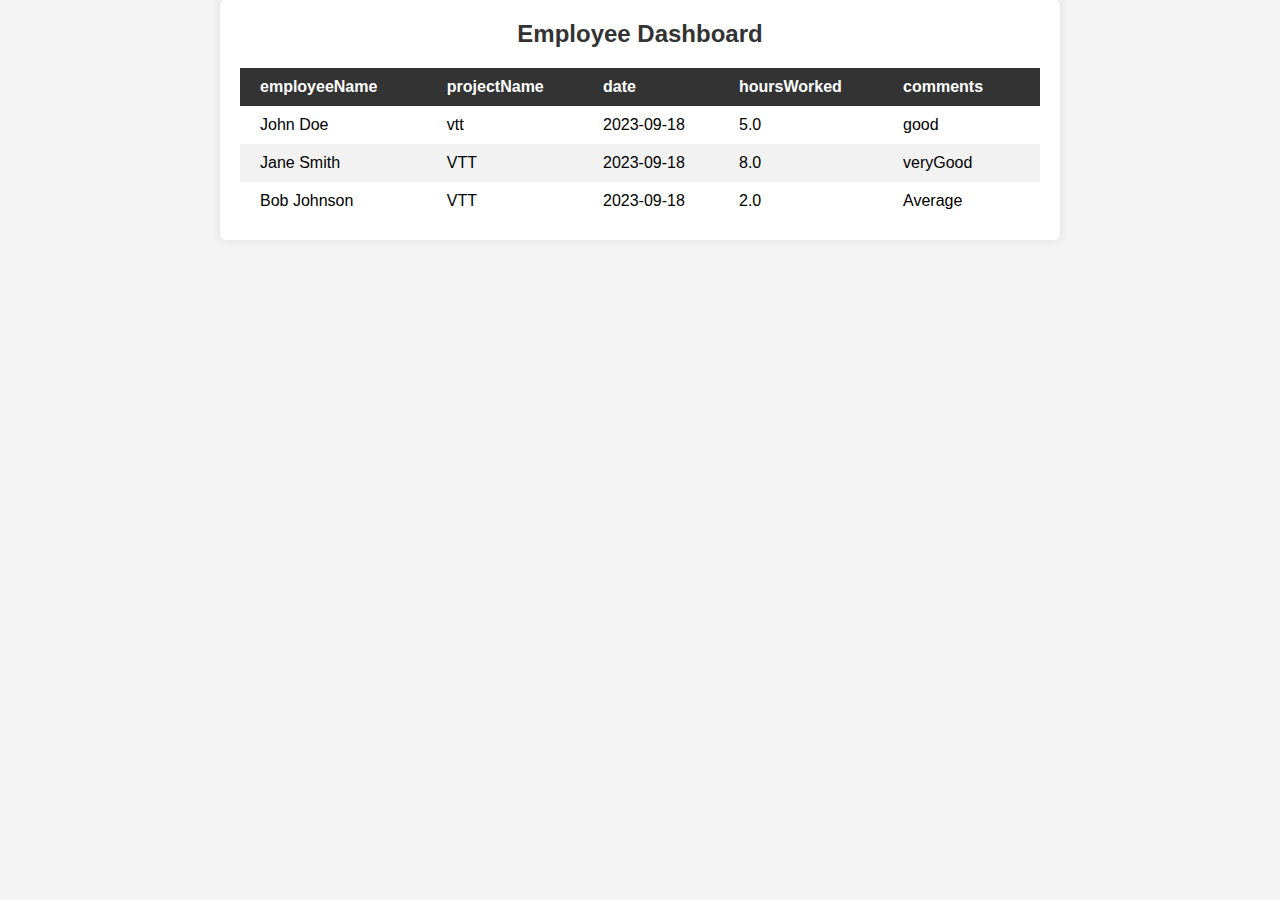
==== dashboard.html @ 7246e344 "dashboard" ====
<!DOCTYPE html>
<html lang="en">
<head>
    <meta charset="UTF-8">
    <meta name="viewport" content="width=device-width, initial-scale=1.0">
    <title>Employee Dashboard</title>
    <link rel="stylesheet" href="/dashboard.css">
</head>
<body>
    <div class="container">
        <h1>Employee Dashboard</h1>
        <table id="employee-table">
            <thead>
                <tr>
                    <th>employeeName</th>
                    <th>projectName</th>
                    <th>date</th>
                    <th>hoursWorked</th>
                    <th>comments</th>
                </tr>
            </thead>
            <tbody>
                <!-- Employee data will be added here dynamically -->
            </tbody>
        </table>
    </div>
    <script src="/dashboard.js"></script>
</body>
</html>
---- dashboard.css ----
/* Reset some default styles */
body, h1, table {
    margin: 0;
    padding: 0;
}

body {
    font-family: Arial, sans-serif;
    background-color: #f4f4f4;
}

.container {
    max-width: 800px;
    margin: 0 auto;
    padding: 20px;
    background-color: #fff;
    box-shadow: 0px 0px 10px rgba(0, 0, 0, 0.1);
    border-radius: 5px;
}

h1 {
    font-size: 24px;
    color: #333;
    margin-bottom: 20px;
    text-align: center;
}

table {
    width: 100%;
    border-collapse: collapse;
    background-color: #fff;
}

table th,
table td {
    padding: 10px;
    text-align: left;
}

table th {
    background-color: #333;
    color: #fff;
}

table th:first-child,
table td:first-child {
    padding-left: 20px;
}

table th:last-child,
table td:last-child {
    padding-right: 20px;
}

table tr:nth-child(even) {
    background-color: #f2f2f2;
}

table tr:hover {
    background-color: #ddd;
}

/* Add some styles for the links */
a {
    color: #007BFF;
    text-decoration: none;
}

a:hover {
    text-decoration: underline;
}

/* Add some styles for buttons */
.button {
    display: inline-block;
    padding: 10px 20px;
    background-color: #007BFF;
    color: #fff;
    text-decoration: none;
    border: none;
    border-radius: 5px;
    cursor: pointer;
    transition: background-color 0.3s ease;
}

.button:hover {
    background-color: #0056b3;
}
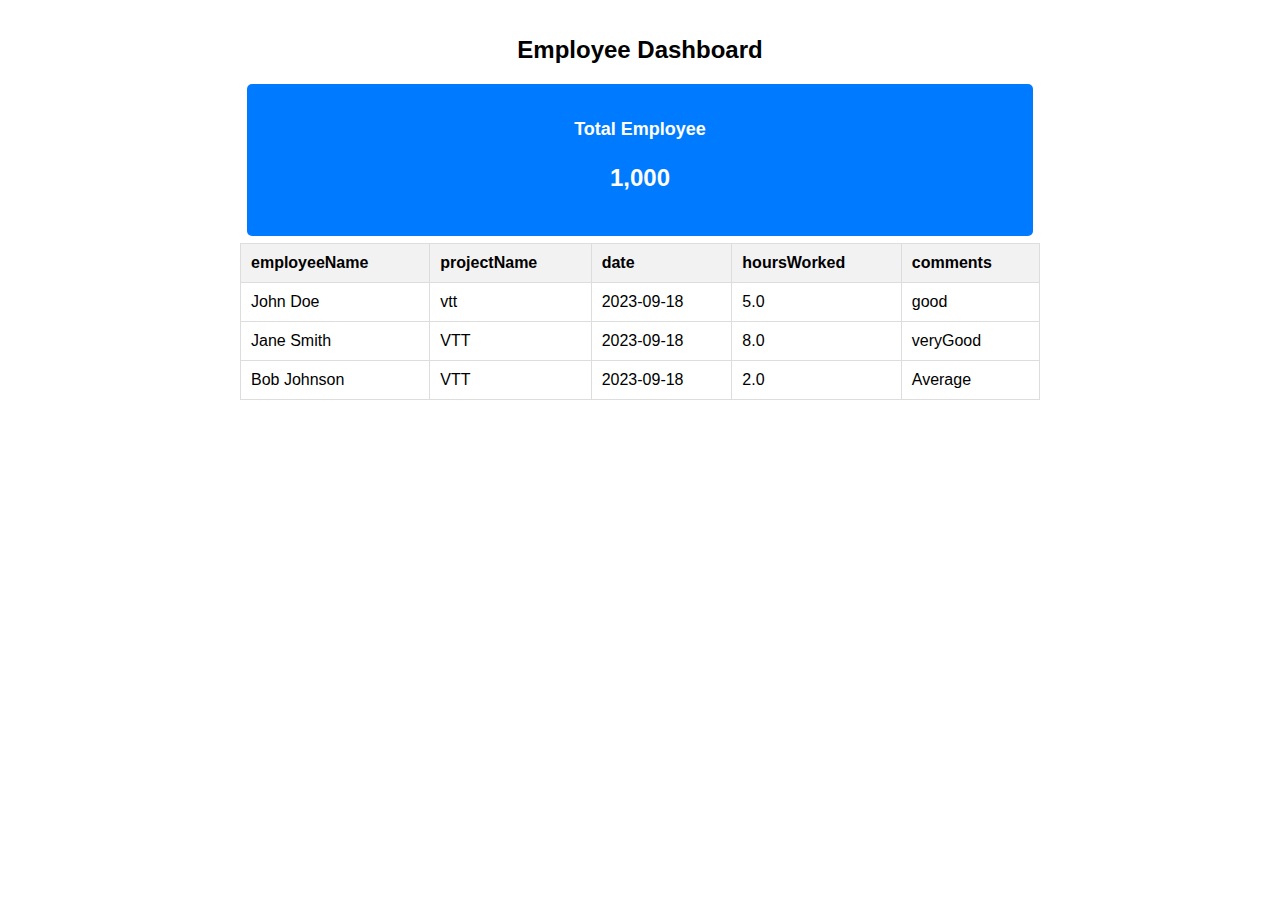
==== commit 1cba42f9: "dasbboardchange" ====
--- a/dashboard.html
+++ b/dashboard.html
@@ -20,6 +20,20 @@
                 </tr>
             </thead>
             <tbody>
+
+
+                <div class="card">
+
+                    <h2>Total Employee</h2>
+        
+                    <p>1,000</p>
+        
+                </div>
+        
+                
+
+
+
                 <!-- Employee data will be added here dynamically -->
             </tbody>
         </table>
--- a/dashboard.css
+++ b/dashboard.css
@@ -1,88 +1,56 @@
 /* Reset some default styles */
-body, h1, table {
+body {
     margin: 0;
     padding: 0;
+    font-family: Arial, sans-serif;
 }
 
-body {
-    font-family: Arial, sans-serif;
-    background-color: #f4f4f4;
-}
-
+/* Style the container */
 .container {
     max-width: 800px;
     margin: 0 auto;
     padding: 20px;
-    background-color: #fff;
-    box-shadow: 0px 0px 10px rgba(0, 0, 0, 0.1);
-    border-radius: 5px;
 }
 
+/* Style the heading */
 h1 {
     font-size: 24px;
-    color: #333;
     margin-bottom: 20px;
     text-align: center;
 }
 
+/* Style the table */
 table {
     width: 100%;
     border-collapse: collapse;
-    background-color: #fff;
 }
 
-table th,
-table td {
+table th, table td {
+    border: 1px solid #ddd;
     padding: 10px;
     text-align: left;
 }
 
 table th {
-    background-color: #333;
-    color: #fff;
-}
-
-table th:first-child,
-table td:first-child {
-    padding-left: 20px;
-}
-
-table th:last-child,
-table td:last-child {
-    padding-right: 20px;
-}
-
-table tr:nth-child(even) {
     background-color: #f2f2f2;
 }
 
-table tr:hover {
-    background-color: #ddd;
+/* Style the card */
+.card {
+    background-color: #007bff;
+    color: #fff;
+    padding: 20px;
+    margin: 7px;
+    text-align: center;
+    border-radius: 5px;
+    margin-top: 20px;
 }
 
-/* Add some styles for the links */
-a {
-    color: #007BFF;
-    text-decoration: none;
+.card h2 {
+    font-size: 18px;
 }
 
-a:hover {
-    text-decoration: underline;
+.card p {
+    font-size: 24px;
+    font-weight: bold;
 }
-
-/* Add some styles for buttons */
-.button {
-    display: inline-block;
-    padding: 10px 20px;
-    background-color: #007BFF;
-    color: #fff;
-    text-decoration: none;
-    border: none;
-    border-radius: 5px;
-    cursor: pointer;
-    transition: background-color 0.3s ease;
-}
-
-.button:hover {
-    background-color: #0056b3;
-}
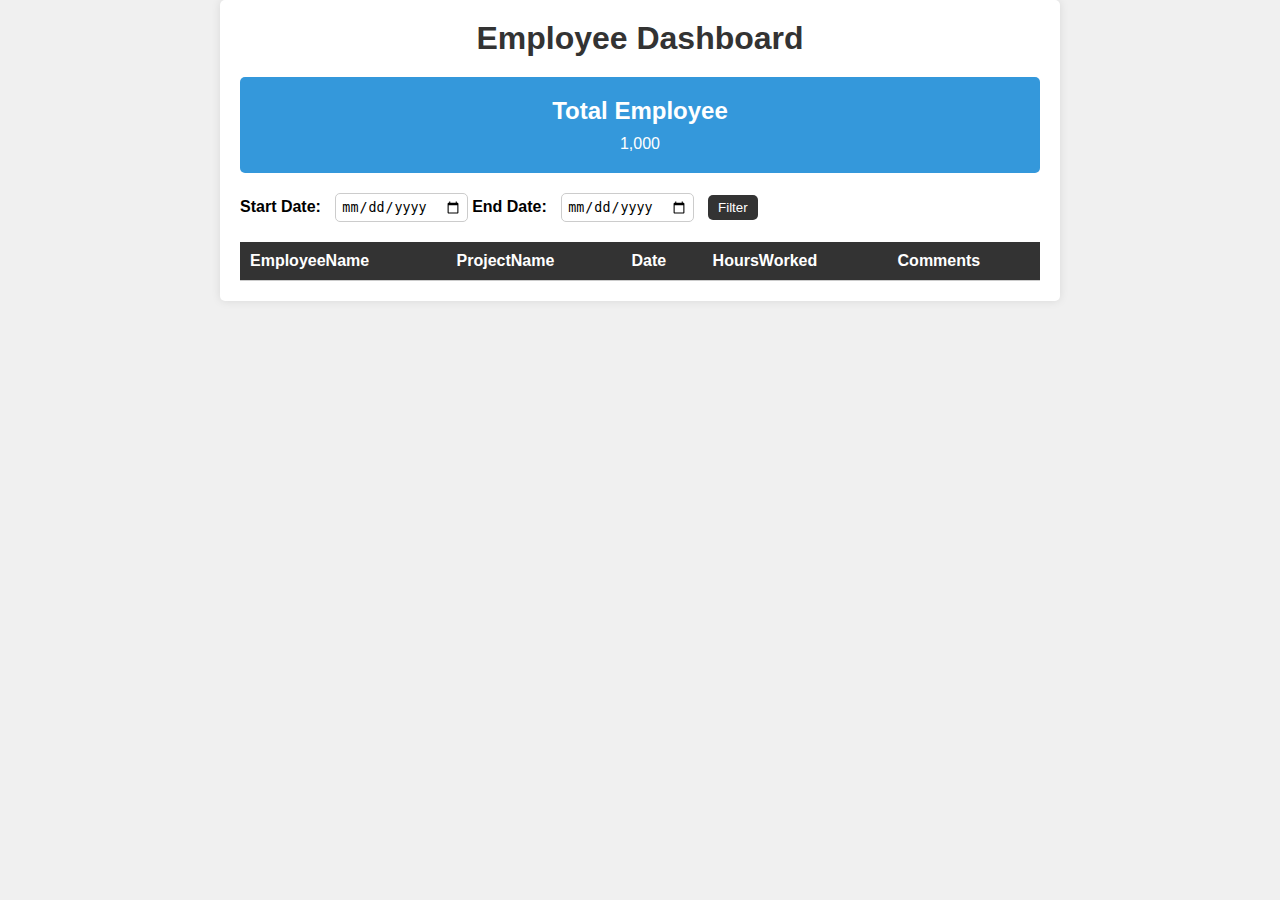
==== commit f6460c0a: "changedashboard" ====
--- a/dashboard.html
+++ b/dashboard.html
@@ -12,28 +12,27 @@
         <table id="employee-table">
             <thead>
                 <tr>
-                    <th>employeeName</th>
-                    <th>projectName</th>
-                    <th>date</th>
-                    <th>hoursWorked</th>
-                    <th>comments</th>
+                    
+                    <th>EmployeeName</th>
+                    <th>ProjectName</th>
+                    <th>Date</th>
+                    <th>HoursWorked</th>
+                    <th>Comments</th>
+
                 </tr>
             </thead>
             <tbody>
-
-
                 <div class="card">
-
                     <h2>Total Employee</h2>
-        
                     <p>1,000</p>
-        
                 </div>
-        
-                
-
-
-
+                <div>
+                    <label for="startDate">Start Date:</label>
+                    <input type="date" id="startDate">
+                    <label for="endDate">End Date:</label>
+                    <input type="date" id="endDate">
+                    <button id="filterButton">Filter</button>
+                </div>
                 <!-- Employee data will be added here dynamically -->
             </tbody>
         </table>
--- a/dashboard.css
+++ b/dashboard.css
@@ -1,56 +1,85 @@
 /* Reset some default styles */
-body {
+body, h1, h2, p, table {
     margin: 0;
     padding: 0;
-    font-family: Arial, sans-serif;
 }
 
-/* Style the container */
+body {
+    font-family: Arial, sans-serif;
+    background-color: #f0f0f0;
+}
+
 .container {
     max-width: 800px;
     margin: 0 auto;
     padding: 20px;
+    background-color: #fff;
+    box-shadow: 0px 0px 10px rgba(0, 0, 0, 0.1);
+    border-radius: 5px;
 }
 
-/* Style the heading */
 h1 {
-    font-size: 24px;
+    text-align: center;
+    color: #333;
     margin-bottom: 20px;
-    text-align: center;
 }
 
-/* Style the table */
 table {
     width: 100%;
     border-collapse: collapse;
-}
-
-table th, table td {
-    border: 1px solid #ddd;
-    padding: 10px;
-    text-align: left;
-}
-
-table th {
-    background-color: #f2f2f2;
-}
-
-/* Style the card */
-.card {
-    background-color: #007bff;
-    color: #fff;
-    padding: 20px;
-    margin: 7px;
-    text-align: center;
-    border-radius: 5px;
     margin-top: 20px;
 }
 
-.card h2 {
-    font-size: 18px;
+th, td {
+    padding: 10px;
+    text-align: left;
+    border-bottom: 1px solid #ccc;
 }
 
-.card p {
+thead th {
+    background-color: #333;
+    color: #fff;
+}
+
+tbody tr:hover {
+    background-color: #f5f5f5;
+}
+
+.card {
+    background-color: #3498db;
+    color: #fff;
+    text-align: center;
+    padding: 20px;
+    border-radius: 5px;
+    margin-bottom: 20px;
+}
+
+.card h2 {
     font-size: 24px;
+    margin-bottom: 10px;
+}
+
+label {
     font-weight: bold;
+    margin-right: 10px;
 }
+
+input[type="date"] {
+    padding: 5px;
+    border: 1px solid #ccc;
+    border-radius: 5px;
+}
+
+button#filterButton {
+    padding: 5px 10px;
+    background-color: #333;
+    color: #fff;
+    border: none;
+    border-radius: 5px;
+    cursor: pointer;
+    margin-left: 10px;
+}
+
+button#filterButton:hover {
+    background-color: #555;
+}
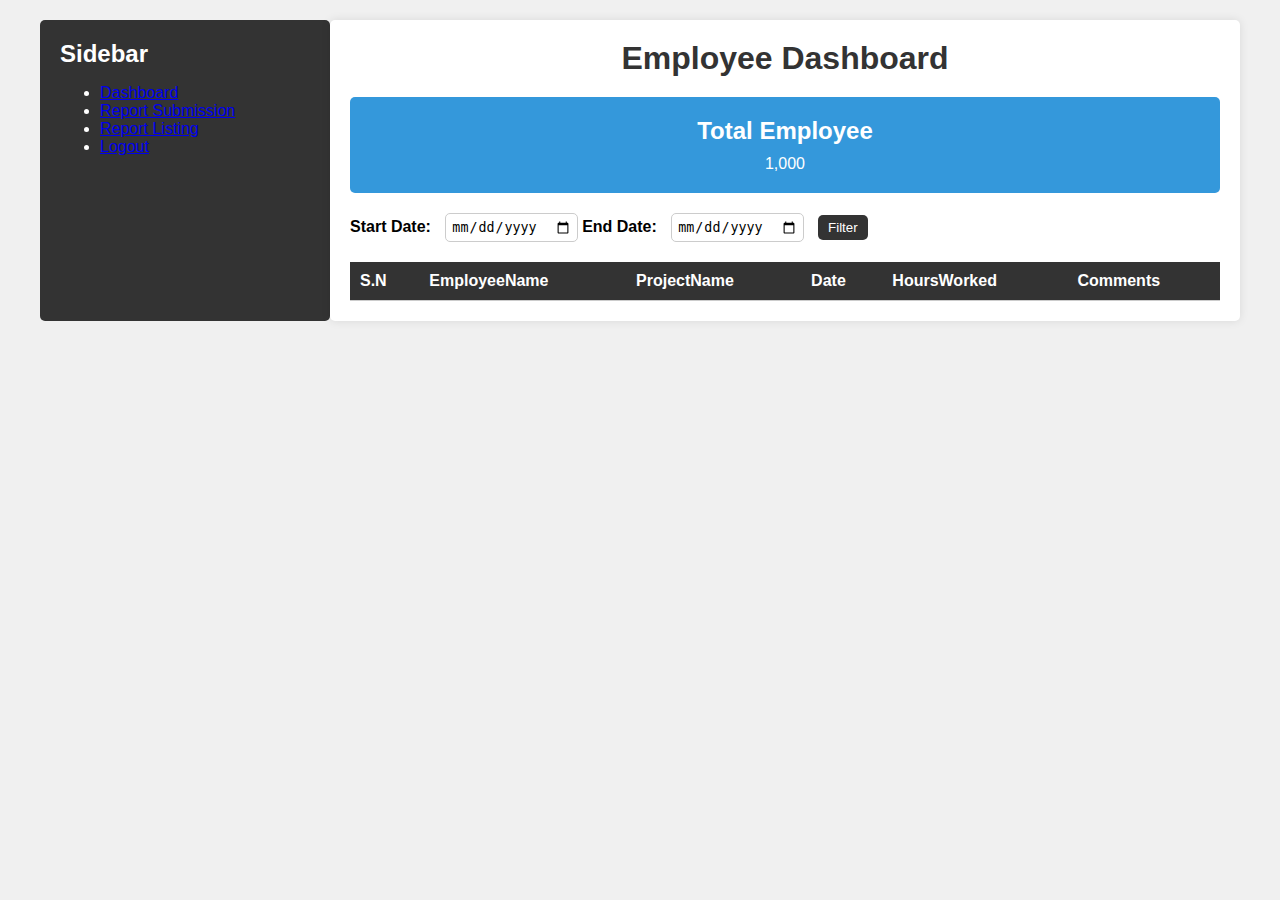
==== commit 312ffdb6: "changes" ====
--- a/dashboard.html
+++ b/dashboard.html
@@ -4,39 +4,51 @@
     <meta charset="UTF-8">
     <meta name="viewport" content="width=device-width, initial-scale=1.0">
     <title>Employee Dashboard</title>
-    <link rel="stylesheet" href="/dashboard.css">
+    <link rel="stylesheet" href="./dashboard.css">
 </head>
 <body>
     <div class="container">
-        <h1>Employee Dashboard</h1>
-        <table id="employee-table">
-            <thead>
-                <tr>
-                    
-                    <th>EmployeeName</th>
-                    <th>ProjectName</th>
-                    <th>Date</th>
-                    <th>HoursWorked</th>
-                    <th>Comments</th>
-
-                </tr>
-            </thead>
-            <tbody>
-                <div class="card">
-                    <h2>Total Employee</h2>
-                    <p>1,000</p>
-                </div>
-                <div>
-                    <label for="startDate">Start Date:</label>
-                    <input type="date" id="startDate">
-                    <label for="endDate">End Date:</label>
-                    <input type="date" id="endDate">
-                    <button id="filterButton">Filter</button>
-                </div>
-                <!-- Employee data will be added here dynamically -->
-            </tbody>
-        </table>
+        <div class="sidebar">
+            <!-- Sidebar content goes here -->
+            <h2>Sidebar</h2>
+            <ul>
+                <li><a href="./chech2.html">Dashboard</a></li>
+                <li><a href="./reportsubmission.html">Report Submission</a></li>
+                <li><a href="./reportlisting.html">Report Listing</a></li>
+                <li><a href="./index.html" id="logoutButton">Logout</a></li>
+            </ul>
+        </div>
+        <div class="main-content">
+            <h1>Employee Dashboard</h1>
+            <table id="employee-table">
+                <thead>
+                    <tr>
+                        <th>S.N</th>
+                        <th>EmployeeName</th>
+                        <th>ProjectName</th>
+                        <th>Date</th>
+                        <th>HoursWorked</th>
+                        <th>Comments</th>
+    
+                    </tr>
+                </thead>
+                <tbody>
+                    <div class="card">
+                        <h2>Total Employee</h2>
+                        <p>1,000</p>
+                    </div>
+                    <div>
+                        <label for="startDate">Start Date:</label>
+                        <input type="date" id="startDate">
+                        <label for="endDate">End Date:</label>
+                        <input type="date" id="endDate">
+                        <button id="filterButton">Filter</button>
+                    </div>
+                    <!-- Employee data will be added here dynamically -->
+                </tbody>
+            </table>
+        </div>
     </div>
-    <script src="/dashboard.js"></script>
+    <script src="dashboard.js"></script>
 </body>
 </html>
--- a/dashboard.css
+++ b/dashboard.css
@@ -1,4 +1,3 @@
-/* Reset some default styles */
 body, h1, h2, p, table {
     margin: 0;
     padding: 0;
@@ -10,11 +9,27 @@
 }
 
 .container {
-    max-width: 800px;
+    display: flex; /* Use flexbox to create a layout */
+    max-width: 1200px; /* Increase max width to accommodate the sidebar */
     margin: 0 auto;
     padding: 20px;
+    background-color: #f0f0f0;
+    justify-content: space-between; /* Create space between main content and sidebar */
+}
+
+.main-content {
+    flex: 1; /* Allow the main content to take up remaining space */
     background-color: #fff;
     box-shadow: 0px 0px 10px rgba(0, 0, 0, 0.1);
+    border-radius: 5px;
+    padding: 20px;
+}
+
+.sidebar {
+    width: 250px; /* Set the width of the sidebar */
+    background-color: #333;
+    color: #fff;
+    padding: 20px;
     border-radius: 5px;
 }
 
@@ -82,4 +97,4 @@
 
 button#filterButton:hover {
     background-color: #555;
-}
+}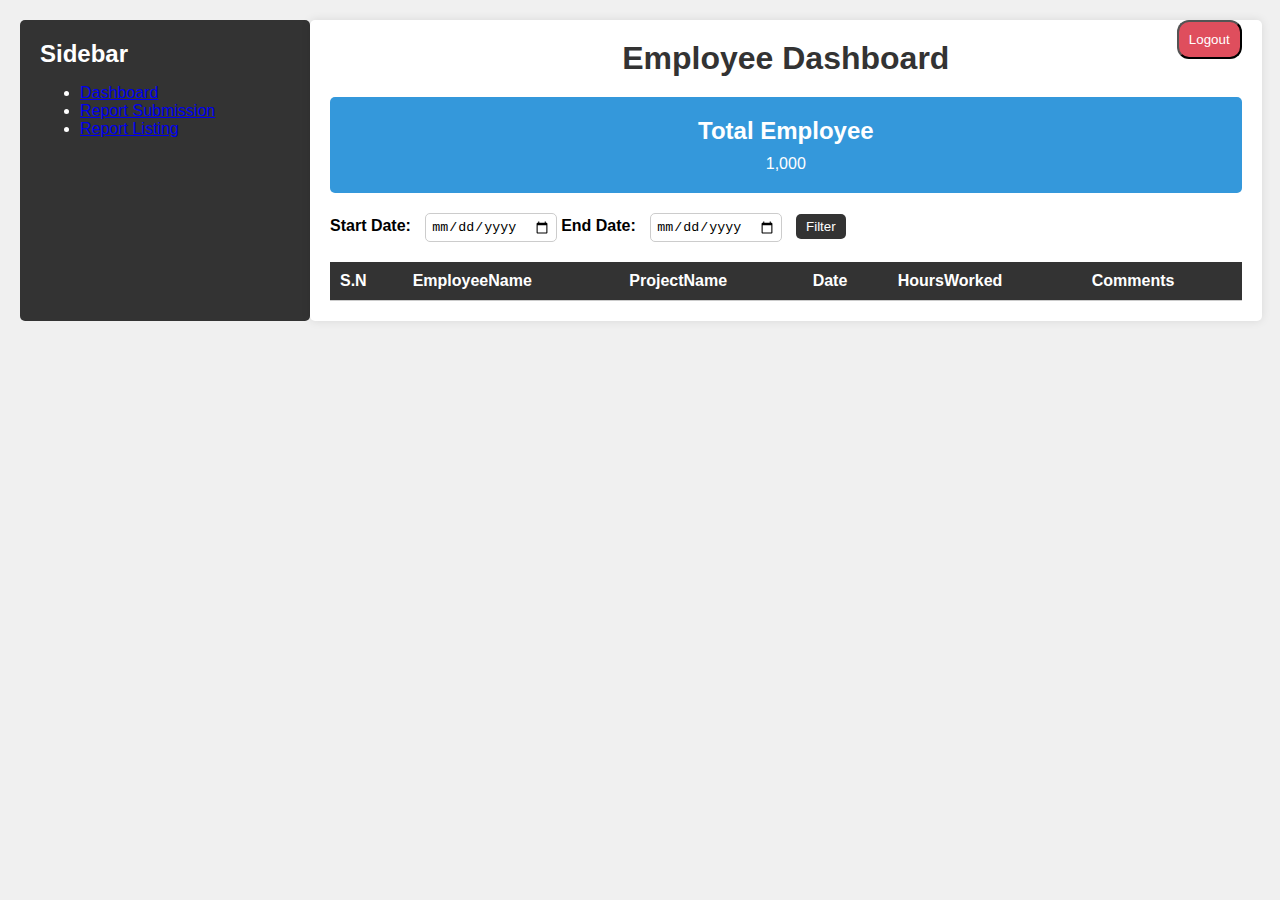
==== commit ad764bad: "Validation implement" ====
--- a/dashboard.html
+++ b/dashboard.html
@@ -12,10 +12,9 @@
             <!-- Sidebar content goes here -->
             <h2>Sidebar</h2>
             <ul>
-                <li><a href="./chech2.html">Dashboard</a></li>
+                <li><a href="./dashboard.html">Dashboard</a></li>
                 <li><a href="./reportsubmission.html">Report Submission</a></li>
                 <li><a href="./reportlisting.html">Report Listing</a></li>
-                <li><a href="./index.html" id="logoutButton">Logout</a></li>
             </ul>
         </div>
         <div class="main-content">
@@ -44,10 +43,15 @@
                         <input type="date" id="endDate">
                         <button id="filterButton">Filter</button>
                     </div>
+                   
                     <!-- Employee data will be added here dynamically -->
                 </tbody>
             </table>
+            
         </div>
+    </div>
+    <div class="logout" style="position: absolute; right: 3%; top: 6%;">
+        <button style="padding: 10px;border-radius: 12px; background: #df4e5d; color: #fff;" id="logoutButton"><a style="text-decoration: none;color: #fff;" href="./index.html">Logout  </a> </button>
     </div>
     <script src="dashboard.js"></script>
 </body>
--- a/dashboard.css
+++ b/dashboard.css
@@ -6,11 +6,13 @@
 body {
     font-family: Arial, sans-serif;
     background-color: #f0f0f0;
+    position: relative;
 }
 
 .container {
+    width: 97%;
     display: flex; /* Use flexbox to create a layout */
-    max-width: 1200px; /* Increase max width to accommodate the sidebar */
+    /* max-width: 1200px; Increase max width to accommodate the sidebar */
     margin: 0 auto;
     padding: 20px;
     background-color: #f0f0f0;
@@ -97,4 +99,10 @@
 
 button#filterButton:hover {
     background-color: #555;
+}
+
+.logout{
+    position: absolute;
+    right: '371px';
+    top: '-40px';
 }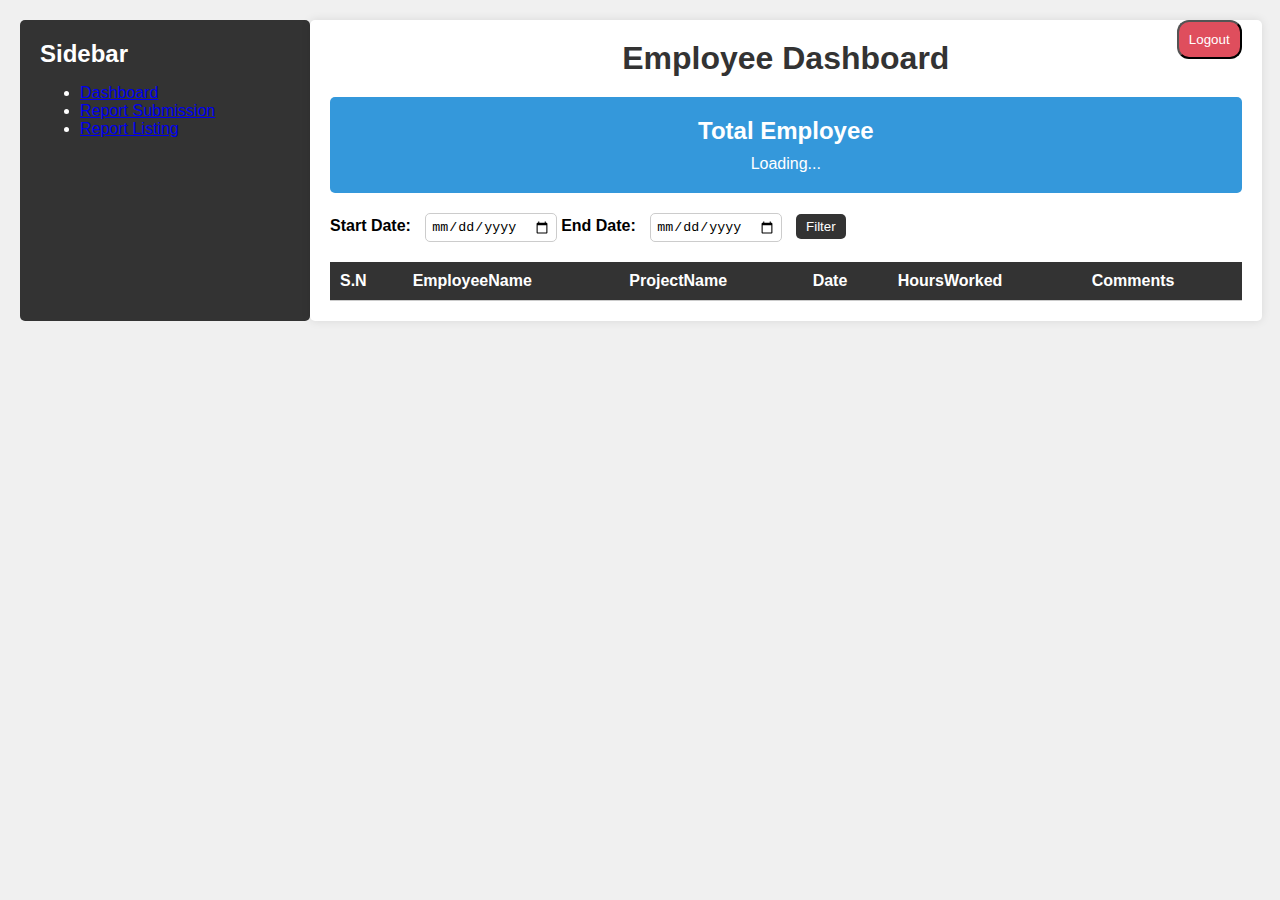
==== commit 4f8195d0: "integrate APIs" ====
--- a/dashboard.html
+++ b/dashboard.html
@@ -34,7 +34,7 @@
                 <tbody>
                     <div class="card">
                         <h2>Total Employee</h2>
-                        <p>1,000</p>
+                        <p id="totalEmployeeCount">Loading...</p>
                     </div>
                     <div>
                         <label for="startDate">Start Date:</label>
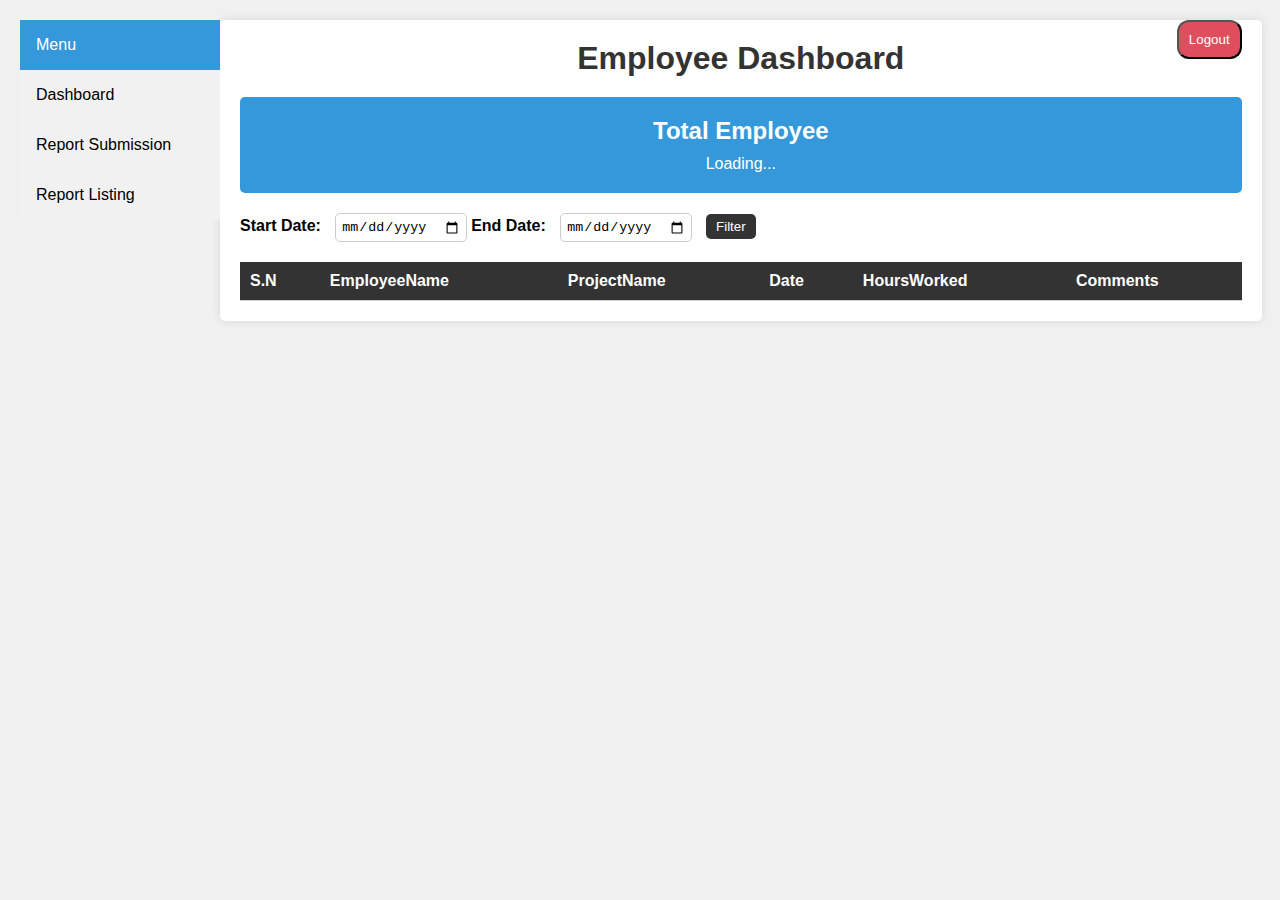
==== commit 3a4d95c0: "Ui changes in Dashboard navbar" ====
--- a/dashboard.html
+++ b/dashboard.html
@@ -10,12 +10,10 @@
     <div class="container">
         <div class="sidebar">
             <!-- Sidebar content goes here -->
-            <h2>Sidebar</h2>
-            <ul>
-                <li><a href="./dashboard.html">Dashboard</a></li>
-                <li><a href="./reportsubmission.html">Report Submission</a></li>
-                <li><a href="./reportlisting.html">Report Listing</a></li>
-            </ul>
+                <a class="active" href="#home">Menu</a>
+                <a href="./dashboard.html">Dashboard</a>
+                <a href="./reportsubmission.html">Report Submission</a>
+                <a href="./reportlisting.html">Report Listing</a>
         </div>
         <div class="main-content">
             <h1>Employee Dashboard</h1>
--- a/dashboard.css
+++ b/dashboard.css
@@ -11,29 +11,28 @@
 
 .container {
     width: 97%;
-    display: flex; /* Use flexbox to create a layout */
-    /* max-width: 1200px; Increase max width to accommodate the sidebar */
+    display: flex;
     margin: 0 auto;
     padding: 20px;
     background-color: #f0f0f0;
-    justify-content: space-between; /* Create space between main content and sidebar */
+    justify-content: space-between;
 }
 
 .main-content {
-    flex: 1; /* Allow the main content to take up remaining space */
+    flex: 1;
     background-color: #fff;
     box-shadow: 0px 0px 10px rgba(0, 0, 0, 0.1);
     border-radius: 5px;
     padding: 20px;
 }
 
-.sidebar {
-    width: 250px; /* Set the width of the sidebar */
+/* .sidebar {
+    width: 250px;
     background-color: #333;
     color: #fff;
     padding: 20px;
     border-radius: 5px;
-}
+} */
 
 h1 {
     text-align: center;
@@ -105,4 +104,54 @@
     position: absolute;
     right: '371px';
     top: '-40px';
-}+}
+
+.sidebar {
+    margin: 0;
+    padding: 0;
+    width: 200px;
+    background-color: #f1f1f1;
+    position: relative;
+    height: 100%;
+    overflow: auto;
+  }
+  
+  .sidebar a {
+    display: block;
+    color: black;
+    padding: 16px;
+    text-decoration: none;
+  }
+   
+  .sidebar a.active {
+    background-color: #3498db;
+    color: white;
+  }
+  
+  .sidebar a:hover:not(.active) {
+    background-color: #3498db;
+    color: white;
+  }
+  
+  div.content {
+    margin-left: 200px;
+    padding: 1px 16px;
+    height: 1000px;
+  }
+  
+  @media screen and (max-width: 700px) {
+    .sidebar {
+      width: 100%;
+      height: auto;
+      position: relative;
+    }
+    .sidebar a {float: left;}
+    div.content {margin-left: 0;}
+  }
+  
+  @media screen and (max-width: 400px) {
+    .sidebar a {
+      text-align: center;
+      float: none;
+    }
+  }